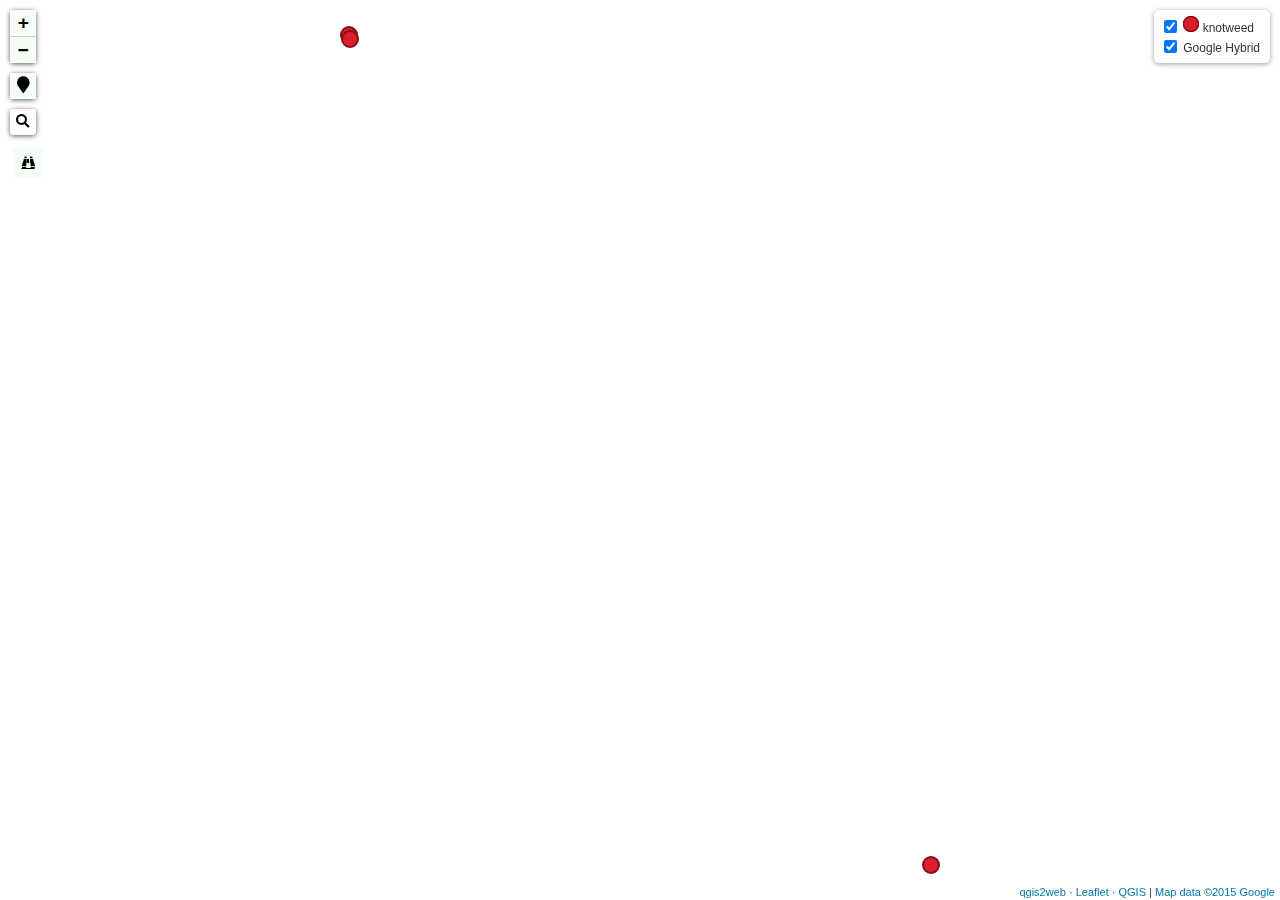
==== index.html @ 3f04c2e1 "commit pls" ====
<!doctype html>
<html lang="en">
    <head>
        <meta charset="utf-8">
        <meta http-equiv="X-UA-Compatible" content="IE=edge">
        <meta name="viewport" content="initial-scale=1,user-scalable=no,maximum-scale=1,width=device-width">
        <meta name="mobile-web-app-capable" content="yes">
        <meta name="apple-mobile-web-app-capable" content="yes">
        <link rel="stylesheet" href="css/leaflet.css"><link rel="stylesheet" href="css/L.Control.Locate.min.css">
        <link rel="stylesheet" href="css/qgis2web.css"><link rel="stylesheet" href="css/fontawesome-all.min.css">
        <link rel="stylesheet" href="css/leaflet-search.css">
        <link rel="stylesheet" href="css/leaflet-control-geocoder.Geocoder.css">
        <style>
        html, body, #map {
            width: 100%;
            height: 100%;
            padding: 0;
            margin: 0;
        }
        </style>
        <title></title>
    </head>
    <body>
        <div id="map">
        </div>
        <script src="js/qgis2web_expressions.js"></script>
        <script src="js/leaflet.js"></script><script src="js/L.Control.Locate.min.js"></script>
        <script src="js/leaflet.rotatedMarker.js"></script>
        <script src="js/leaflet.pattern.js"></script>
        <script src="js/leaflet-hash.js"></script>
        <script src="js/Autolinker.min.js"></script>
        <script src="js/rbush.min.js"></script>
        <script src="js/labelgun.min.js"></script>
        <script src="js/labels.js"></script>
        <script src="js/leaflet-control-geocoder.Geocoder.js"></script>
        <script src="js/leaflet-search.js"></script>
        <script src="data/knotweed_1.js"></script>
        <script>
        var highlightLayer;
        function highlightFeature(e) {
            highlightLayer = e.target;

            if (e.target.feature.geometry.type === 'LineString') {
              highlightLayer.setStyle({
                color: '#ffff00',
              });
            } else {
              highlightLayer.setStyle({
                fillColor: '#ffff00',
                fillOpacity: 1
              });
            }
        }
        var map = L.map('map', {
            zoomControl:true, maxZoom:28, minZoom:1
        })
        var hash = new L.Hash(map);
        map.attributionControl.setPrefix('<a href="https://github.com/tomchadwin/qgis2web" target="_blank">qgis2web</a> &middot; <a href="https://leafletjs.com" title="A JS library for interactive maps">Leaflet</a> &middot; <a href="https://qgis.org">QGIS</a>');
        var autolinker = new Autolinker({truncate: {length: 30, location: 'smart'}});
        L.control.locate({locateOptions: {maxZoom: 19}}).addTo(map);
        var bounds_group = new L.featureGroup([]);
        function setBounds() {
            if (bounds_group.getLayers().length) {
                map.fitBounds(bounds_group.getBounds());
            }
        }
        map.createPane('pane_GoogleHybrid_0');
        map.getPane('pane_GoogleHybrid_0').style.zIndex = 400;
        var layer_GoogleHybrid_0 = L.tileLayer('https://mt1.google.com/vt/lyrs=y&x={x}&y={y}&z={z}', {
            pane: 'pane_GoogleHybrid_0',
            opacity: 1.0,
            attribution: '<a href="https://www.google.at/permissions/geoguidelines/attr-guide.html">Map data ©2015 Google</a>',
            minZoom: 1,
            maxZoom: 28,
            minNativeZoom: 0,
            maxNativeZoom: 20
        });
        layer_GoogleHybrid_0;
        map.addLayer(layer_GoogleHybrid_0);
        function pop_knotweed_1(feature, layer) {
            layer.on({
                mouseout: function(e) {
                    for (i in e.target._eventParents) {
                        e.target._eventParents[i].resetStyle(e.target);
                    }
                },
                mouseover: highlightFeature,
            });
            var popupContent = '<table>\
                    <tr>\
                        <th scope="row">id</th>\
                        <td>' + (feature.properties['id'] !== null ? autolinker.link(feature.properties['id'].toLocaleString()) : '') + '</td>\
                    </tr>\
                    <tr>\
                        <th scope="row">condition</th>\
                        <td>' + (feature.properties['condition'] !== null ? autolinker.link(feature.properties['condition'].toLocaleString()) : '') + '</td>\
                    </tr>\
                    <tr>\
                        <th scope="row">dateObs</th>\
                        <td>' + (feature.properties['dateObs'] !== null ? autolinker.link(feature.properties['dateObs'].toLocaleString()) : '') + '</td>\
                    </tr>\
                </table>';
            layer.bindPopup(popupContent, {maxHeight: 400});
        }

        function style_knotweed_1_0() {
            return {
                pane: 'pane_knotweed_1',
                radius: 8.0,
                opacity: 1,
                color: 'rgba(128,17,25,1.0)',
                dashArray: '',
                lineCap: 'butt',
                lineJoin: 'miter',
                weight: 2.0,
                fill: true,
                fillOpacity: 1,
                fillColor: 'rgba(219,30,42,1.0)',
                interactive: true,
            }
        }
        map.createPane('pane_knotweed_1');
        map.getPane('pane_knotweed_1').style.zIndex = 401;
        map.getPane('pane_knotweed_1').style['mix-blend-mode'] = 'normal';
        var layer_knotweed_1 = new L.geoJson(json_knotweed_1, {
            attribution: '',
            interactive: true,
            dataVar: 'json_knotweed_1',
            layerName: 'layer_knotweed_1',
            pane: 'pane_knotweed_1',
            onEachFeature: pop_knotweed_1,
            pointToLayer: function (feature, latlng) {
                var context = {
                    feature: feature,
                    variables: {}
                };
                return L.circleMarker(latlng, style_knotweed_1_0(feature));
            },
        });
        bounds_group.addLayer(layer_knotweed_1);
        map.addLayer(layer_knotweed_1);
        var osmGeocoder = new L.Control.Geocoder({
            collapsed: true,
            position: 'topleft',
            text: 'Search',
            title: 'Testing'
        }).addTo(map);
        document.getElementsByClassName('leaflet-control-geocoder-icon')[0]
        .className += ' fa fa-search';
        document.getElementsByClassName('leaflet-control-geocoder-icon')[0]
        .title += 'Search for a place';
        var baseMaps = {};
        L.control.layers(baseMaps,{'<img src="legend/knotweed_1.png" /> knotweed': layer_knotweed_1,"Google Hybrid": layer_GoogleHybrid_0,},{collapsed:false}).addTo(map);
        setBounds();
        map.addControl(new L.Control.Search({
            layer: layer_knotweed_1,
            initial: false,
            hideMarkerOnCollapse: true,
            propertyName: 'dateObs'}));
        document.getElementsByClassName('search-button')[0].className +=
         ' fa fa-binoculars';
        </script>
    </body>
</html>
---- css/leaflet.css ----
/* required styles */

.leaflet-pane,
.leaflet-tile,
.leaflet-marker-icon,
.leaflet-marker-shadow,
.leaflet-tile-container,
.leaflet-pane > svg,
.leaflet-pane > canvas,
.leaflet-zoom-box,
.leaflet-image-layer,
.leaflet-layer {
	position: absolute;
	left: 0;
	top: 0;
	}
.leaflet-container {
	overflow: hidden;
	}
.leaflet-tile,
.leaflet-marker-icon,
.leaflet-marker-shadow {
	-webkit-user-select: none;
	   -moz-user-select: none;
	        user-select: none;
	  -webkit-user-drag: none;
	}
/* Prevents IE11 from highlighting tiles in blue */
.leaflet-tile::selection {
	background: transparent;
}
/* Safari renders non-retina tile on retina better with this, but Chrome is worse */
.leaflet-safari .leaflet-tile {
	image-rendering: -webkit-optimize-contrast;
	}
/* hack that prevents hw layers "stretching" when loading new tiles */
.leaflet-safari .leaflet-tile-container {
	width: 1600px;
	height: 1600px;
	-webkit-transform-origin: 0 0;
	}
.leaflet-marker-icon,
.leaflet-marker-shadow {
	display: block;
	}
/* .leaflet-container svg: reset svg max-width decleration shipped in Joomla! (joomla.org) 3.x */
/* .leaflet-container img: map is broken in FF if you have max-width: 100% on tiles */
.leaflet-container .leaflet-overlay-pane svg,
.leaflet-container .leaflet-marker-pane img,
.leaflet-container .leaflet-shadow-pane img,
.leaflet-container .leaflet-tile-pane img,
.leaflet-container img.leaflet-image-layer,
.leaflet-container .leaflet-tile {
	max-width: none !important;
	max-height: none !important;
	}

.leaflet-container.leaflet-touch-zoom {
	-ms-touch-action: pan-x pan-y;
	touch-action: pan-x pan-y;
	}
.leaflet-container.leaflet-touch-drag {
	-ms-touch-action: pinch-zoom;
	/* Fallback for FF which doesn't support pinch-zoom */
	touch-action: none;
	touch-action: pinch-zoom;
}
.leaflet-container.leaflet-touch-drag.leaflet-touch-zoom {
	-ms-touch-action: none;
	touch-action: none;
}
.leaflet-container {
	-webkit-tap-highlight-color: transparent;
}
.leaflet-container a {
	-webkit-tap-highlight-color: rgba(51, 181, 229, 0.4);
}
.leaflet-tile {
	filter: inherit;
	visibility: hidden;
	}
.leaflet-tile-loaded {
	visibility: inherit;
	}
.leaflet-zoom-box {
	width: 0;
	height: 0;
	-moz-box-sizing: border-box;
	     box-sizing: border-box;
	z-index: 800;
	}
/* workaround for https://bugzilla.mozilla.org/show_bug.cgi?id=888319 */
.leaflet-overlay-pane svg {
	-moz-user-select: none;
	}

.leaflet-pane         { z-index: 400; }

.leaflet-tile-pane    { z-index: 200; }
.leaflet-overlay-pane { z-index: 400; }
.leaflet-shadow-pane  { z-index: 500; }
.leaflet-marker-pane  { z-index: 600; }
.leaflet-tooltip-pane   { z-index: 650; }
.leaflet-popup-pane   { z-index: 700; }

.leaflet-map-pane canvas { z-index: 100; }
.leaflet-map-pane svg    { z-index: 200; }

.leaflet-vml-shape {
	width: 1px;
	height: 1px;
	}
.lvml {
	behavior: url(#default#VML);
	display: inline-block;
	position: absolute;
	}


/* control positioning */

.leaflet-control {
	position: relative;
	z-index: 800;
	pointer-events: visiblePainted; /* IE 9-10 doesn't have auto */
	pointer-events: auto;
	}
.leaflet-top,
.leaflet-bottom {
	position: absolute;
	z-index: 1000;
	pointer-events: none;
	}
.leaflet-top {
	top: 0;
	}
.leaflet-right {
	right: 0;
	}
.leaflet-bottom {
	bottom: 0;
	}
.leaflet-left {
	left: 0;
	}
.leaflet-control {
	float: left;
	clear: both;
	}
.leaflet-right .leaflet-control {
	float: right;
	}
.leaflet-top .leaflet-control {
	margin-top: 10px;
	}
.leaflet-bottom .leaflet-control {
	margin-bottom: 10px;
	}
.leaflet-left .leaflet-control {
	margin-left: 10px;
	}
.leaflet-right .leaflet-control {
	margin-right: 10px;
	}


/* zoom and fade animations */

.leaflet-fade-anim .leaflet-tile {
	will-change: opacity;
	}
.leaflet-fade-anim .leaflet-popup {
	opacity: 0;
	-webkit-transition: opacity 0.2s linear;
	   -moz-transition: opacity 0.2s linear;
	        transition: opacity 0.2s linear;
	}
.leaflet-fade-anim .leaflet-map-pane .leaflet-popup {
	opacity: 1;
	}
.leaflet-zoom-animated {
	-webkit-transform-origin: 0 0;
	    -ms-transform-origin: 0 0;
	        transform-origin: 0 0;
	}
.leaflet-zoom-anim .leaflet-zoom-animated {
	will-change: transform;
	}
.leaflet-zoom-anim .leaflet-zoom-animated {
	-webkit-transition: -webkit-transform 0.25s cubic-bezier(0,0,0.25,1);
	   -moz-transition:    -moz-transform 0.25s cubic-bezier(0,0,0.25,1);
	        transition:         transform 0.25s cubic-bezier(0,0,0.25,1);
	}
.leaflet-zoom-anim .leaflet-tile,
.leaflet-pan-anim .leaflet-tile {
	-webkit-transition: none;
	   -moz-transition: none;
	        transition: none;
	}

.leaflet-zoom-anim .leaflet-zoom-hide {
	visibility: hidden;
	}


/* cursors */

.leaflet-interactive {
	cursor: pointer;
	}
.leaflet-grab {
	cursor: -webkit-grab;
	cursor:    -moz-grab;
	cursor:         grab;
	}
.leaflet-crosshair,
.leaflet-crosshair .leaflet-interactive {
	cursor: crosshair;
	}
.leaflet-popup-pane,
.leaflet-control {
	cursor: auto;
	}
.leaflet-dragging .leaflet-grab,
.leaflet-dragging .leaflet-grab .leaflet-interactive,
.leaflet-dragging .leaflet-marker-draggable {
	cursor: move;
	cursor: -webkit-grabbing;
	cursor:    -moz-grabbing;
	cursor:         grabbing;
	}

/* marker & overlays interactivity */
.leaflet-marker-icon,
.leaflet-marker-shadow,
.leaflet-image-layer,
.leaflet-pane > svg path,
.leaflet-tile-container {
	pointer-events: none;
	}

.leaflet-marker-icon.leaflet-interactive,
.leaflet-image-layer.leaflet-interactive,
.leaflet-pane > svg path.leaflet-interactive,
svg.leaflet-image-layer.leaflet-interactive path {
	pointer-events: visiblePainted; /* IE 9-10 doesn't have auto */
	pointer-events: auto;
	}

/* visual tweaks */

.leaflet-container {
	background: #ddd;
	outline: 0;
	}
.leaflet-container a {
	color: #0078A8;
	}
.leaflet-container a.leaflet-active {
	outline: 2px solid orange;
	}
.leaflet-zoom-box {
	border: 2px dotted #38f;
	background: rgba(255,255,255,0.5);
	}


/* general typography */
.leaflet-container {
	font: 12px/1.5 "Helvetica Neue", Arial, Helvetica, sans-serif;
	}


/* general toolbar styles */

.leaflet-bar {
	box-shadow: 0 1px 5px rgba(0,0,0,0.65);
	border-radius: 4px;
	}
.leaflet-bar a,
.leaflet-bar a:hover {
	background-color: #fff;
	border-bottom: 1px solid #ccc;
	width: 26px;
	height: 26px;
	line-height: 26px;
	display: block;
	text-align: center;
	text-decoration: none;
	color: black;
	}
.leaflet-bar a,
.leaflet-control-layers-toggle {
	background-position: 50% 50%;
	background-repeat: no-repeat;
	display: block;
	}
.leaflet-bar a:hover {
	background-color: #f4f4f4;
	}
.leaflet-bar a:first-child {
	border-top-left-radius: 4px;
	border-top-right-radius: 4px;
	}
.leaflet-bar a:last-child {
	border-bottom-left-radius: 4px;
	border-bottom-right-radius: 4px;
	border-bottom: none;
	}
.leaflet-bar a.leaflet-disabled {
	cursor: default;
	background-color: #f4f4f4;
	color: #bbb;
	}

.leaflet-touch .leaflet-bar a {
	width: 30px;
	height: 30px;
	line-height: 30px;
	}
.leaflet-touch .leaflet-bar a:first-child {
	border-top-left-radius: 2px;
	border-top-right-radius: 2px;
	}
.leaflet-touch .leaflet-bar a:last-child {
	border-bottom-left-radius: 2px;
	border-bottom-right-radius: 2px;
	}

/* zoom control */

.leaflet-control-zoom-in,
.leaflet-control-zoom-out {
	font: bold 18px 'Lucida Console', Monaco, monospace;
	text-indent: 1px;
	}

.leaflet-touch .leaflet-control-zoom-in, .leaflet-touch .leaflet-control-zoom-out  {
	font-size: 22px;
	}


/* layers control */

.leaflet-control-layers {
	box-shadow: 0 1px 5px rgba(0,0,0,0.4);
	background: #fff;
	border-radius: 5px;
	}
.leaflet-control-layers-toggle {
	background-image: url(images/layers.png);
	width: 36px;
	height: 36px;
	}
.leaflet-retina .leaflet-control-layers-toggle {
	background-image: url(images/layers-2x.png);
	background-size: 26px 26px;
	}
.leaflet-touch .leaflet-control-layers-toggle {
	width: 44px;
	height: 44px;
	}
.leaflet-control-layers .leaflet-control-layers-list,
.leaflet-control-layers-expanded .leaflet-control-layers-toggle {
	display: none;
	}
.leaflet-control-layers-expanded .leaflet-control-layers-list {
	display: block;
	position: relative;
	}
.leaflet-control-layers-expanded {
	padding: 6px 10px 6px 6px;
	color: #333;
	background: #fff;
	}
.leaflet-control-layers-scrollbar {
	overflow-y: scroll;
	overflow-x: hidden;
	padding-right: 5px;
	}
.leaflet-control-layers-selector {
	margin-top: 2px;
	position: relative;
	top: 1px;
	}
.leaflet-control-layers label {
	display: block;
	}
.leaflet-control-layers-separator {
	height: 0;
	border-top: 1px solid #ddd;
	margin: 5px -10px 5px -6px;
	}

/* Default icon URLs */
.leaflet-default-icon-path {
	background-image: url(images/marker-icon.png);
	}


/* attribution and scale controls */

.leaflet-container .leaflet-control-attribution {
	background: #fff;
	background: rgba(255, 255, 255, 0.7);
	margin: 0;
	}
.leaflet-control-attribution,
.leaflet-control-scale-line {
	padding: 0 5px;
	color: #333;
	}
.leaflet-control-attribution a {
	text-decoration: none;
	}
.leaflet-control-attribution a:hover {
	text-decoration: underline;
	}
.leaflet-container .leaflet-control-attribution,
.leaflet-container .leaflet-control-scale {
	font-size: 11px;
	}
.leaflet-left .leaflet-control-scale {
	margin-left: 5px;
	}
.leaflet-bottom .leaflet-control-scale {
	margin-bottom: 5px;
	}
.leaflet-control-scale-line {
	border: 2px solid #777;
	border-top: none;
	line-height: 1.1;
	padding: 2px 5px 1px;
	font-size: 11px;
	white-space: nowrap;
	overflow: hidden;
	-moz-box-sizing: border-box;
	     box-sizing: border-box;

	background: #fff;
	background: rgba(255, 255, 255, 0.5);
	}
.leaflet-control-scale-line:not(:first-child) {
	border-top: 2px solid #777;
	border-bottom: none;
	margin-top: -2px;
	}
.leaflet-control-scale-line:not(:first-child):not(:last-child) {
	border-bottom: 2px solid #777;
	}

.leaflet-touch .leaflet-control-attribution,
.leaflet-touch .leaflet-control-layers,
.leaflet-touch .leaflet-bar {
	box-shadow: none;
	}
.leaflet-touch .leaflet-control-layers,
.leaflet-touch .leaflet-bar {
	border: 2px solid rgba(0,0,0,0.2);
	background-clip: padding-box;
	}


/* popup */

.leaflet-popup {
	position: absolute;
	text-align: center;
	margin-bottom: 20px;
	}
.leaflet-popup-content-wrapper {
	padding: 1px;
	text-align: left;
	border-radius: 12px;
	}
.leaflet-popup-content {
	margin: 13px 19px;
	line-height: 1.4;
	}
.leaflet-popup-content p {
	margin: 18px 0;
	}
.leaflet-popup-tip-container {
	width: 40px;
	height: 20px;
	position: absolute;
	left: 50%;
	margin-left: -20px;
	overflow: hidden;
	pointer-events: none;
	}
.leaflet-popup-tip {
	width: 17px;
	height: 17px;
	padding: 1px;

	margin: -10px auto 0;

	-webkit-transform: rotate(45deg);
	   -moz-transform: rotate(45deg);
	    -ms-transform: rotate(45deg);
	        transform: rotate(45deg);
	}
.leaflet-popup-content-wrapper,
.leaflet-popup-tip {
	background: white;
	color: #333;
	box-shadow: 0 3px 14px rgba(0,0,0,0.4);
	}
.leaflet-container a.leaflet-popup-close-button {
	position: absolute;
	top: 0;
	right: 0;
	padding: 4px 4px 0 0;
	border: none;
	text-align: center;
	width: 18px;
	height: 14px;
	font: 16px/14px Tahoma, Verdana, sans-serif;
	color: #c3c3c3;
	text-decoration: none;
	font-weight: bold;
	background: transparent;
	}
.leaflet-container a.leaflet-popup-close-button:hover {
	color: #999;
	}
.leaflet-popup-scrolled {
	overflow: auto;
	border-bottom: 1px solid #ddd;
	border-top: 1px solid #ddd;
	}

.leaflet-oldie .leaflet-popup-content-wrapper {
	zoom: 1;
	}
.leaflet-oldie .leaflet-popup-tip {
	width: 24px;
	margin: 0 auto;

	-ms-filter: "progid:DXImageTransform.Microsoft.Matrix(M11=0.70710678, M12=0.70710678, M21=-0.70710678, M22=0.70710678)";
	filter: progid:DXImageTransform.Microsoft.Matrix(M11=0.70710678, M12=0.70710678, M21=-0.70710678, M22=0.70710678);
	}
.leaflet-oldie .leaflet-popup-tip-container {
	margin-top: -1px;
	}

.leaflet-oldie .leaflet-control-zoom,
.leaflet-oldie .leaflet-control-layers,
.leaflet-oldie .leaflet-popup-content-wrapper,
.leaflet-oldie .leaflet-popup-tip {
	border: 1px solid #999;
	}


/* div icon */

.leaflet-div-icon {
	background: #fff;
	border: 1px solid #666;
	}


/* Tooltip */
/* Base styles for the element that has a tooltip */
.leaflet-tooltip {
	position: absolute;
	padding: 6px;
	background-color: #fff;
	border: 1px solid #fff;
	border-radius: 3px;
	color: #222;
	white-space: nowrap;
	-webkit-user-select: none;
	-moz-user-select: none;
	-ms-user-select: none;
	user-select: none;
	pointer-events: none;
	box-shadow: 0 1px 3px rgba(0,0,0,0.4);
	}
.leaflet-tooltip.leaflet-clickable {
	cursor: pointer;
	pointer-events: auto;
	}
.leaflet-tooltip-top:before,
.leaflet-tooltip-bottom:before,
.leaflet-tooltip-left:before,
.leaflet-tooltip-right:before {
	position: absolute;
	pointer-events: none;
	border: 6px solid transparent;
	background: transparent;
	content: "";
	}

/* Directions */

.leaflet-tooltip-bottom {
	margin-top: 6px;
}
.leaflet-tooltip-top {
	margin-top: -6px;
}
.leaflet-tooltip-bottom:before,
.leaflet-tooltip-top:before {
	left: 50%;
	margin-left: -6px;
	}
.leaflet-tooltip-top:before {
	bottom: 0;
	margin-bottom: -12px;
	border-top-color: #fff;
	}
.leaflet-tooltip-bottom:before {
	top: 0;
	margin-top: -12px;
	margin-left: -6px;
	border-bottom-color: #fff;
	}
.leaflet-tooltip-left {
	margin-left: -6px;
}
.leaflet-tooltip-right {
	margin-left: 6px;
}
.leaflet-tooltip-left:before,
.leaflet-tooltip-right:before {
	top: 50%;
	margin-top: -6px;
	}
.leaflet-tooltip-left:before {
	right: 0;
	margin-right: -12px;
	border-left-color: #fff;
	}
.leaflet-tooltip-right:before {
	left: 0;
	margin-left: -12px;
	border-right-color: #fff;
	}
---- css/L.Control.Locate.min.css ----
.leaflet-control-locate a{font-size:1.4em;color:#444}.leaflet-control-locate.active a{color:#2074B6}.leaflet-control-locate.active.following a{color:#FC8428}
/*# sourceMappingURL=L.Control.Locate.min.css.map */
---- css/qgis2web.css ----
#map {
            background-color: #ffffff
        }
        th {
            text-align: left;
            vertical-align: top;
        }
        .info {
            padding: 6px 8px;
            font: 14px/16px Arial, Helvetica, sans-serif;
            background: white;
            background: rgba(255,255,255,0.8);
            box-shadow: 0 0 15px rgba(0,0,0,0.2);
            border-radius: 5px;
        }
        .info h2 {
            margin: 0 0 5px;
            color: #777;
        }
        .leaflet-container {
            background: #fff;
            padding-right: 10px;
        }
        .leaflet-popup-content {
            width:auto;
            padding-right:10px;
        }
        .leaflet-tooltip {
            background: none;
            box-shadow: none;
            border: none;
        }
        .leaflet-tooltip-left:before, .leaflet-tooltip-right:before {
            border: 0px;
        }
        }
        .fa, .leaflet-container, a {
            color: #000000 !important;
        }
        .leaflet-control-zoom-in, .leaflet-control-zoom-out,
        .leaflet-control-locate a,
        .leaflet-touch .leaflet-control-geocoder-icon,
        .leaflet-control-search .search-button,
         .leaflet-control-measure {
            background-color: #f6fcf6 !important;
            border-radius: 0px !important;
            color: #000000 !important;
        }
        .abstract {
            font: bold 18px 'Lucida Console', Monaco, monospace;
            text-indent: 1px;
            background-color: #f6fcf6 !important;
            width: 30px !important;
            color: #000000 !important;
            height: 30px !important;
            text-align: center !important;
            line-height: 30px !important;
        }
        .abstractUncollapsed {
            padding: 6px 8px;
            font: 12px/1.5 "Helvetica Neue", Arial, Helvetica, sans-serif;
            background-color:#f6fcf6 !important;
            color: #000000 !important;
            box-shadow: 0 0 15px rgba(0,0,0,0.2);
            border-radius: 5px;
            max-width: 40%;
        }
        .leaflet-touch .leaflet-control-layers,
        .leaflet-touch .leaflet-bar,
        .leaflet-control-search,
        .leaflet-control-measure {
            border: 3px solid rgba(255,255,255,.4) !important;
        }
        .leaflet-control-attribution a {
            color: #0078A8 !important;
        }
        .leaflet-control-scale-line {
            border: 2px solid #f6fcf6 !important;
            border-top: none !important;
            color: black !important;
        }
        .leaflet-control-search .search-button,
        .leaflet-container .leaflet-control-search,
        .leaflet-control-measure {
            box-shadow: none !important;
        }
        .leaflet-control-search .search-button {
            width: 30px !important;
            height: 30px !important;
            font-size: 13px !important;
            text-align: center !important;
            line-height: 30px !important;
        }
        .leaflet-control-measure .leaflet-control {
            width: 30px !important;
            height: 30px !important;
        }
        .leaflet-container .leaflet-control-search{
            background: none !important;
        }
        .leaflet-control-search .search-input {
            margin: 0px 0px 0px 0px !important;
            height: 30px !important;
        }
        .leaflet-control-measure {
            background: none!important;
            border-radius: 4px !important;
        }
        .leaflet-control-measure .leaflet-control-measure-interaction {
            background-color: #f6fcf6 !important;
        }
        .leaflet-touch .leaflet-control-measure
        .leaflet-control-measure-toggle,
        .leaflet-touch .leaflet-control-measure
        .leaflet-control-measure-toggle:hover {
            width: 30px !important;
            height: 30px !important;
            border-radius: 0px !important;
            background-color: #f6fcf6 !important;
            color: #000000 !important;
            font-size: 13px;
            line-height: 30px;
            text-align: center;
            text-indent: 0%;
        }
        .leaflet-control-layers-toggle {
            background-color: #f6fcf6 !important;
        }
---- css/leaflet-search.css ----
/* 
 * Leaflet Control Search v2.7.0 - 2016-09-13 
 * 
 * Copyright 2016 Stefano Cudini 
 * stefano.cudini@gmail.com 
 * http://labs.easyblog.it/ 
 * 
 * Licensed under the MIT license. 
 * 
 * Demo: 
 * http://labs.easyblog.it/maps/leaflet-search/ 
 * 
 * Source: 
 * git@github.com:stefanocudini/leaflet-search.git 
 * 
 */

.leaflet-container .leaflet-control-search{position:relative;float:left;background:#fff;color:#1978cf;-moz-border-radius:4px;-webkit-border-radius:4px;border-radius:4px;background-color:rgba(255,255,255,.8);z-index:1000;box-shadow:0 1px 7px rgba(0,0,0,.65);margin-left:10px;margin-top:10px}.leaflet-control-search.search-exp{box-shadow:0 1px 7px #999;background:#fff}.leaflet-control-search .search-input{display:block;float:left;background:#fff;border:1px solid #666;border-radius:2px;height:18px;padding:0 18px 0 2px;margin:3px 0 3px 3px}.leaflet-control-search.search-load .search-input{background:url(../images/loader.gif) no-repeat center right #fff}.leaflet-control-search.search-load .search-cancel{visibility:hidden}.leaflet-control-search .search-cancel{display:block;width:22px;height:18px;position:absolute;right:22px;margin:3px 0;//background:url(../images/search-icon.png) no-repeat 0 -46px;text-decoration:none;filter:alpha(opacity=80);opacity:.8}.leaflet-control-search .search-cancel:hover{filter:alpha(opacity=100);opacity:1}.leaflet-control-search .search-cancel span{display:none;font-size:18px;line-height:20px;color:#ccc;font-weight:700}.leaflet-control-search .search-cancel:hover span{color:#aaa}.leaflet-control-search .search-button{display:block;float:left;width:26px;height:26px;//background:url(../images/search-icon.png) no-repeat 2px 2px #fff;border-radius:4px}.leaflet-control-search .search-button:hover{//background:url(../images/search-icon.png) no-repeat 2px -22px #fafafa}.leaflet-control-search .search-tooltip{position:absolute;top:100%;left:0;float:left;list-style:none;padding-left:0;min-width:120px;max-height:122px;box-shadow:1px 1px 6px rgba(0,0,0,.4);background-color:rgba(0,0,0,.25);z-index:1010;overflow-y:auto;overflow-x:hidden;cursor:pointer}.leaflet-control-search .search-tip{margin:2px;padding:2px 4px;display:block;color:#000;background:#eee;border-radius:.25em;text-decoration:none;white-space:nowrap;vertical-align:center}.leaflet-control-search .search-button:hover{background-color:#f4f4f4}.leaflet-control-search .search-tip-select,.leaflet-control-search .search-tip:hover{background-color:#fff}.leaflet-control-search .search-alert{cursor:pointer;clear:both;font-size:.75em;margin-bottom:5px;padding:0 .25em;color:#e00;font-weight:700;border-radius:.25em}
---- css/leaflet-control-geocoder.Geocoder.css ----
.leaflet-control-geocoder {
	border-radius: 4px;
	background: white;
	min-width: 26px;
	min-height: 26px;
}

.leaflet-touch .leaflet-control-geocoder {
	min-width: 30px;
	min-height: 30px;
}

.leaflet-control-geocoder a, .leaflet-control-geocoder .leaflet-control-geocoder-icon {
	border-bottom: none;
	display: inline-block;
}

.leaflet-control-geocoder .leaflet-control-geocoder-alternatives a {
	width: inherit;
	height: inherit;
	line-height: inherit;
}

.leaflet-control-geocoder a:hover, .leaflet-control-geocoder .leaflet-control-geocoder-icon:hover {
	border-bottom: none;
	display: inline-block;
}

.leaflet-control-geocoder-form {
	display: none;
	vertical-align: middle;
}
.leaflet-control-geocoder-expanded .leaflet-control-geocoder-form {
	display: inline-block;
}
.leaflet-control-geocoder-form input {
	font-size: 120%;
	border: 0;
	background-color: transparent;
	width: 246px;
}

.leaflet-control-geocoder-icon {
	border-radius: 4px;
	width: 26px;
	height: 26px;
	border: none;
	background-color: white;
	//background-image: url(images/geocoder.png);
	background-repeat: no-repeat;
	background-position: center;
	cursor: pointer;
}

.leaflet-touch .leaflet-control-geocoder-icon {
	width: 30px;
	height: 30px;
}

.leaflet-control-geocoder-throbber .leaflet-control-geocoder-icon {
	background-image: url(images/throbber.gif);
}

.leaflet-control-geocoder-form-no-error {
	display: none;
}

.leaflet-control-geocoder-form input:focus {
	outline: none;
}

.leaflet-control-geocoder-form button {
	display: none;
}
.leaflet-control-geocoder-error {
	margin-top: 8px;
	margin-left: 8px;
	display: block;
	color: #444;
}
.leaflet-control-geocoder-alternatives {
	display: block;
	width: 272px;
	list-style: none;
	padding: 0;
	margin: 0;
}

.leaflet-control-geocoder-alternatives-minimized {
	display: none;
	height: 0;
}
.leaflet-control-geocoder-alternatives li {
	white-space: nowrap;
	display: block;
	overflow: hidden;
	padding: 5px 8px;
	text-overflow: ellipsis;
	border-bottom: 1px solid #ccc;
	cursor: pointer;
}

.leaflet-control-geocoder-alternatives li a, .leaflet-control-geocoder-alternatives li a:hover {
	width: inherit;
	height: inherit;
	line-height: inherit;
	background: inherit;
	border-radius: inherit;
	text-align: left;
}

.leaflet-control-geocoder-alternatives li:last-child {
	border-bottom: none;
}
.leaflet-control-geocoder-alternatives li:hover, .leaflet-control-geocoder-selected {
	background-color: #f5f5f5;
}
.leaflet-control-geocoder-address-detail {
	
}
.leaflet-control-geocoder-address-context {
	color: #666;
}
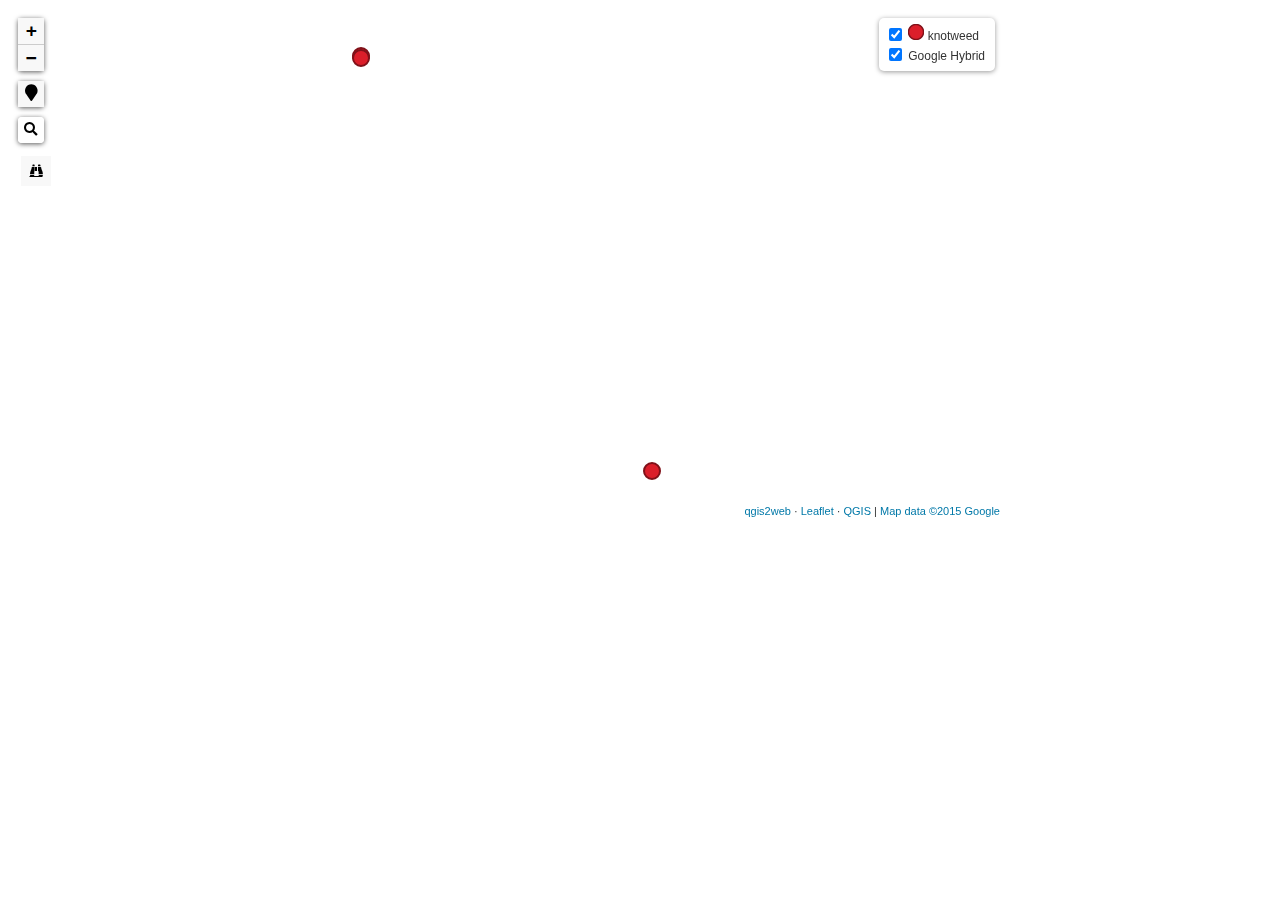
==== commit 0965d960: "smaller map" ====
--- a/index.html
+++ b/index.html
@@ -11,11 +11,9 @@
         <link rel="stylesheet" href="css/leaflet-search.css">
         <link rel="stylesheet" href="css/leaflet-control-geocoder.Geocoder.css">
         <style>
-        html, body, #map {
-            width: 100%;
-            height: 100%;
-            padding: 0;
-            margin: 0;
+        #map {
+            width: 987px;
+            height: 511px;
         }
         </style>
         <title></title>
--- a/css/qgis2web.css
+++ b/css/qgis2web.css
@@ -43,14 +43,14 @@
         .leaflet-touch .leaflet-control-geocoder-icon,
         .leaflet-control-search .search-button,
          .leaflet-control-measure {
-            background-color: #f6fcf6 !important;
+            background-color: #f8f8f8 !important;
             border-radius: 0px !important;
             color: #000000 !important;
         }
         .abstract {
             font: bold 18px 'Lucida Console', Monaco, monospace;
             text-indent: 1px;
-            background-color: #f6fcf6 !important;
+            background-color: #f8f8f8 !important;
             width: 30px !important;
             color: #000000 !important;
             height: 30px !important;
@@ -60,7 +60,7 @@
         .abstractUncollapsed {
             padding: 6px 8px;
             font: 12px/1.5 "Helvetica Neue", Arial, Helvetica, sans-serif;
-            background-color:#f6fcf6 !important;
+            background-color:#f8f8f8 !important;
             color: #000000 !important;
             box-shadow: 0 0 15px rgba(0,0,0,0.2);
             border-radius: 5px;
@@ -76,7 +76,7 @@
             color: #0078A8 !important;
         }
         .leaflet-control-scale-line {
-            border: 2px solid #f6fcf6 !important;
+            border: 2px solid #f8f8f8 !important;
             border-top: none !important;
             color: black !important;
         }
@@ -108,7 +108,7 @@
             border-radius: 4px !important;
         }
         .leaflet-control-measure .leaflet-control-measure-interaction {
-            background-color: #f6fcf6 !important;
+            background-color: #f8f8f8 !important;
         }
         .leaflet-touch .leaflet-control-measure
         .leaflet-control-measure-toggle,
@@ -117,7 +117,7 @@
             width: 30px !important;
             height: 30px !important;
             border-radius: 0px !important;
-            background-color: #f6fcf6 !important;
+            background-color: #f8f8f8 !important;
             color: #000000 !important;
             font-size: 13px;
             line-height: 30px;
@@ -125,5 +125,5 @@
             text-indent: 0%;
         }
         .leaflet-control-layers-toggle {
-            background-color: #f6fcf6 !important;
+            background-color: #f8f8f8 !important;
         }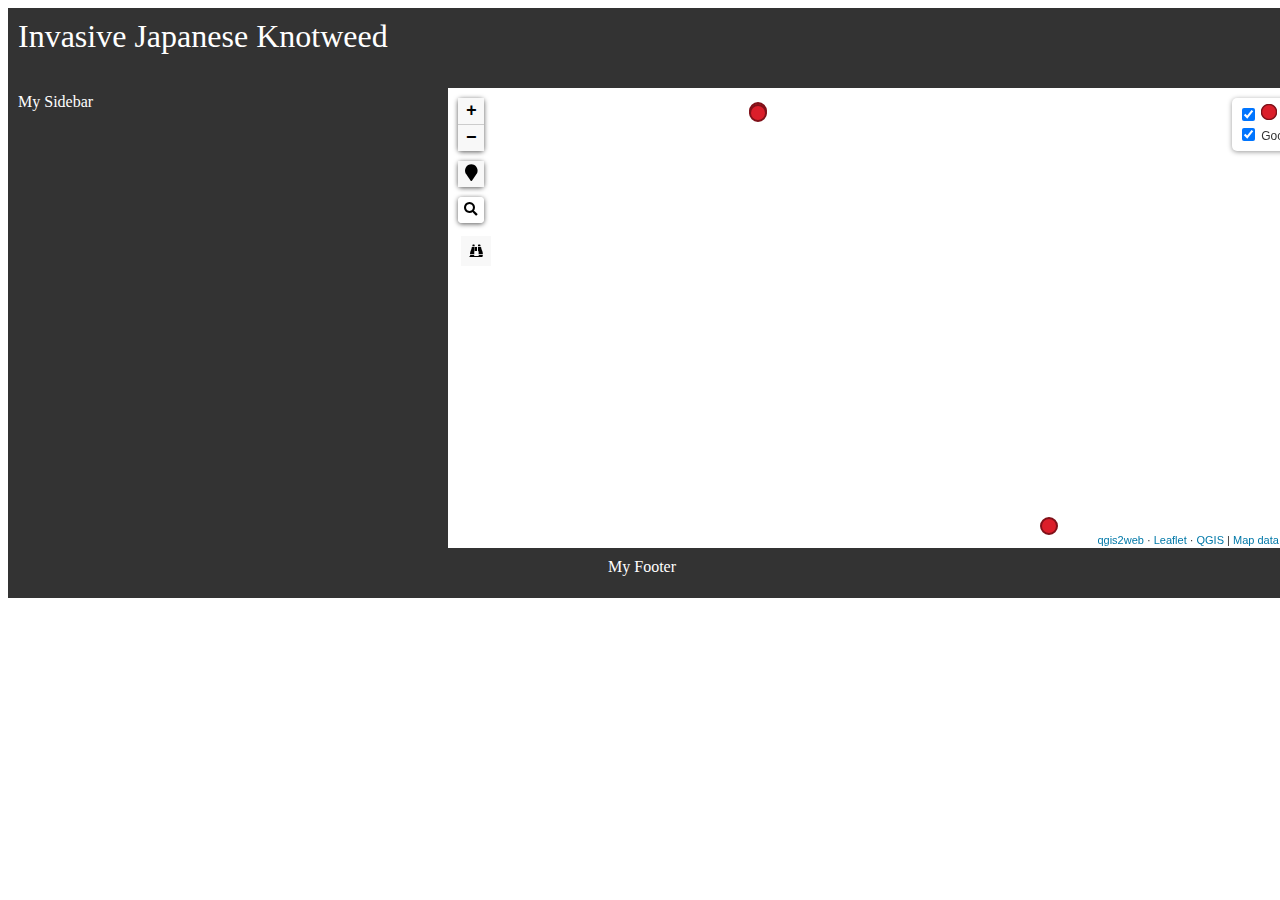
==== commit cb288228: "Progress" ====
--- a/index.html
+++ b/index.html
@@ -12,15 +12,75 @@
         <link rel="stylesheet" href="css/leaflet-control-geocoder.Geocoder.css">
         <style>
         #map {
-            width: 987px;
-            height: 511px;
+            width: 900px;
+            height: 460px;
         }
         </style>
+
+    <style>
+        #header {
+	        grid-area: header;
+	        padding:10px;
+	        background-color: #333;
+	        color: white;
+	        font-size: 2em;
+        }
+        #sidebar{
+            padding: 5px; /* adds inner padding */
+            background: #333; /* background color */
+            color: white;
+            padding-top: 5px;
+            padding-right: 30px;
+            padding-bottom: 10px;
+            padding-left: 10px;
+        }
+
+        #map{
+	        grid-area: map;
+        }
+        body {
+	        display: grid;
+	        grid-template-rows: 80px 1fr 50px;
+	        grid-template-columns: 440px 1fr;
+	        grid-template-areas: 
+	        "header header"
+	        "sidebar map"
+	        "footer footer";
+        }
+
+        #footer{
+            grid-area: footer;
+           
+            background-color: #333;
+            color: white;
+            padding-top: 10px;
+            padding-right: 30px;
+            padding-bottom: 40px;
+            padding-left: 600px;
+        }
+        
+    </style>
+
+
         <title></title>
     </head>
     <body>
+        <div class="header", id="header">
+            Invasive Japanese Knotweed
+        </div>
+
+        <div class="sidebar", id="sidebar">
+            My Sidebar
+        </div>
+
         <div id="map">
         </div>
+
+        <div class="footer", id="footer">
+            My Footer
+        </div>
+
+
         <script src="js/qgis2web_expressions.js"></script>
         <script src="js/leaflet.js"></script><script src="js/L.Control.Locate.min.js"></script>
         <script src="js/leaflet.rotatedMarker.js"></script>
